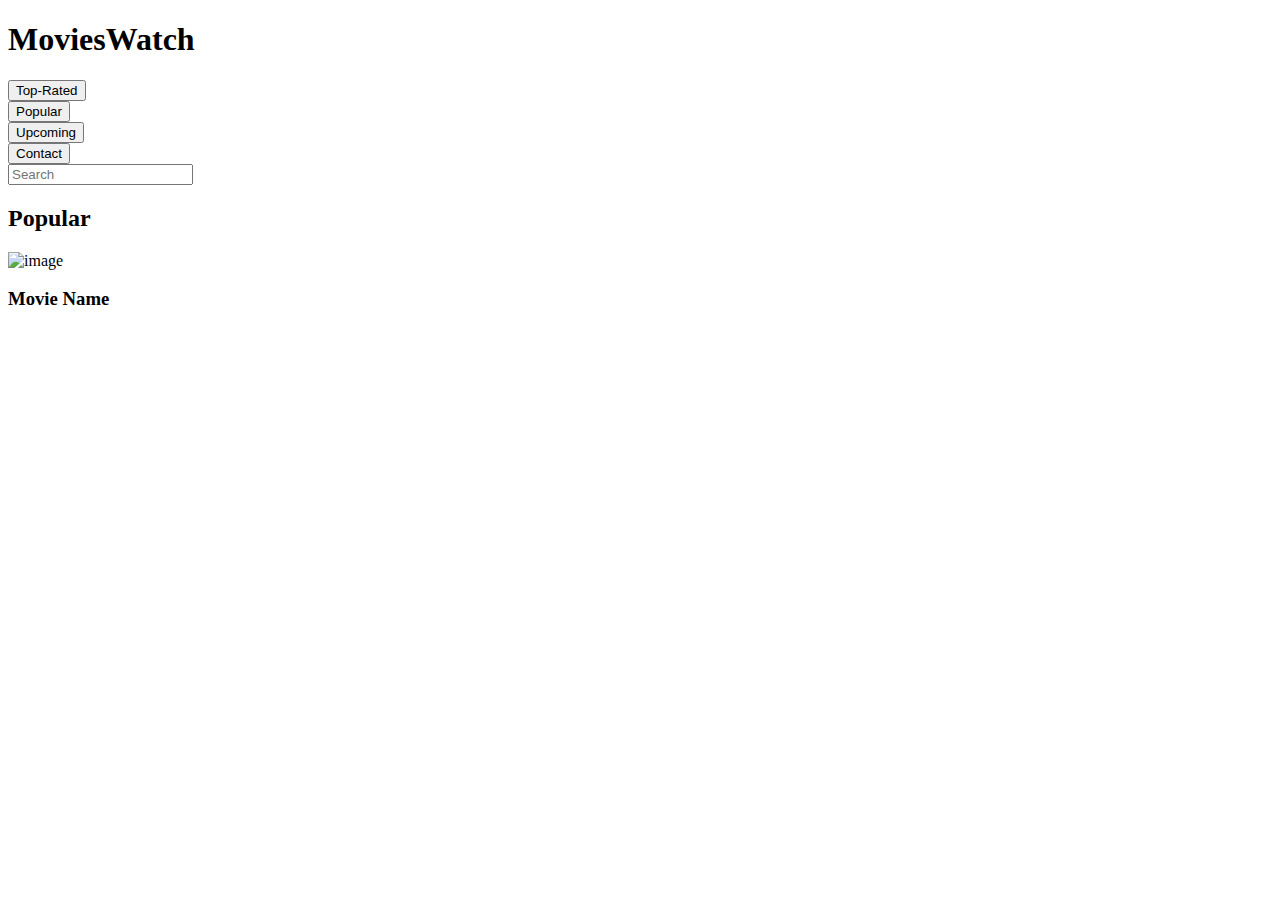
==== Top-Rated.html @ 3e11fc76 "Add files via upload" ====
<!DOCTYPE html>
<head>
  <title id="title">Top_Rated - MoviesWatch</title>
  <link rel="stylesheet" href="styles.css">
</head>
<body>
  <div class="header">
    <div class="website_name_container">
      <h1 class="website_name">MoviesWatch</h1>
    </div>
    <div class="top-rated">
      <button id="top-rated">Top-Rated</button>
    </div>
    <div class="popular">
      <button id="popular">Popular</button>
    </div>
    <div class="upcoming">
      <button id="upcoming">Upcoming</button>
    </div>
    <div class="contact">
      <button id="contact">Contact</button>
    </div>
    <div class="search_container">
      <form id="form">
        <input type="text" placeholder="Search" id="search" class="search">
      </form>
    </div>
  </div>

  <main id="main">

    <div class="page-title">
      <h2 id="pagetitle">Popular</h2>
    </div>

    <div class="movie" id="movie">
      <img src="clay-banks-u27Rrbs9Dwc-unsplash.jpg" alt="image">
      <div class="movie-info">
        <h3>Movie Name</h3>
        <a href="">
      </div>
    </div>

    

  </main>
  <script src="test.js"></script>
</body>
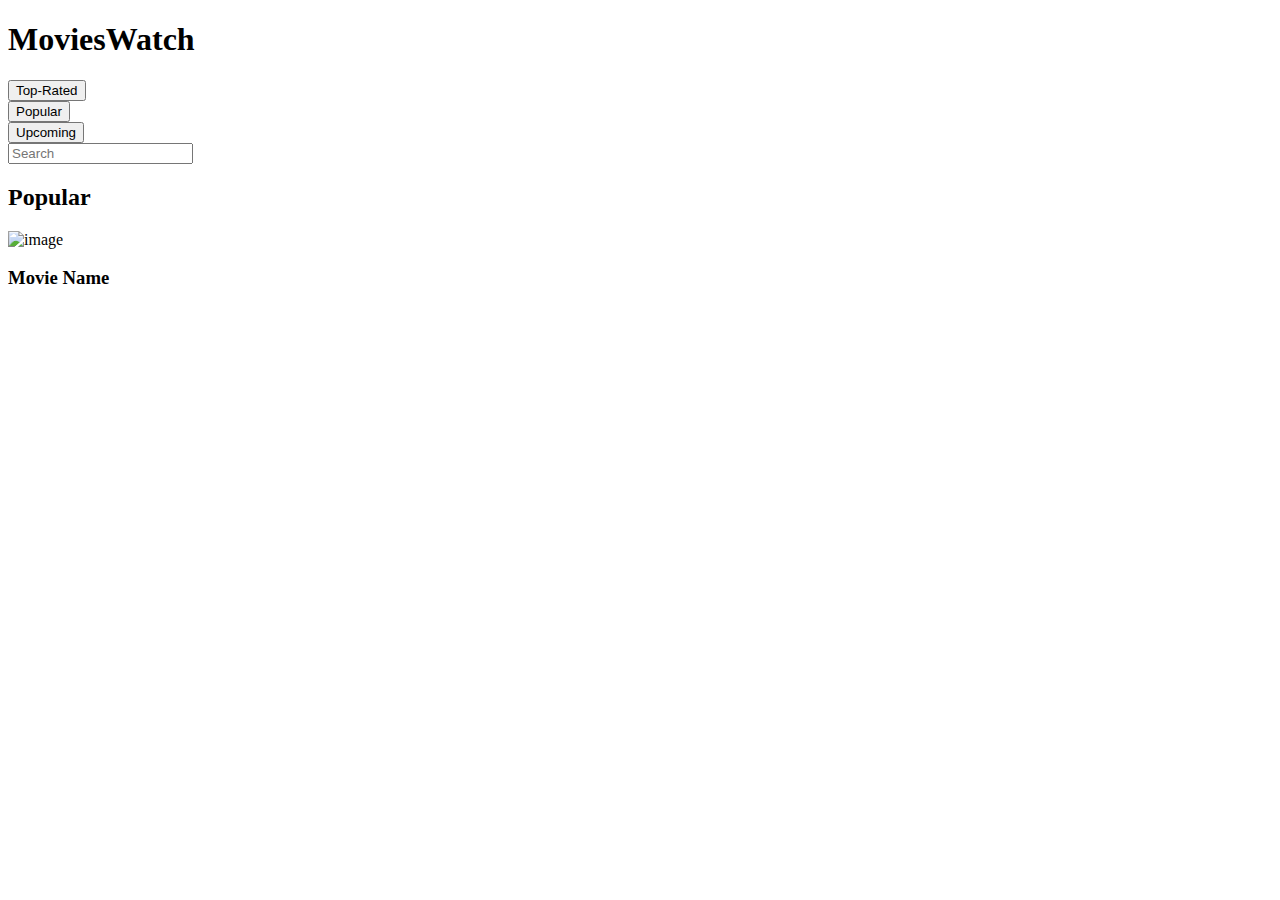
==== commit b0f3fa95: "Update Top-Rated.html" ====
--- a/Top-Rated.html
+++ b/Top-Rated.html
@@ -16,9 +16,6 @@
     </div>
     <div class="upcoming">
       <button id="upcoming">Upcoming</button>
-    </div>
-    <div class="contact">
-      <button id="contact">Contact</button>
     </div>
     <div class="search_container">
       <form id="form">
@@ -45,4 +42,4 @@
 
   </main>
   <script src="test.js"></script>
-</body>+</body>
